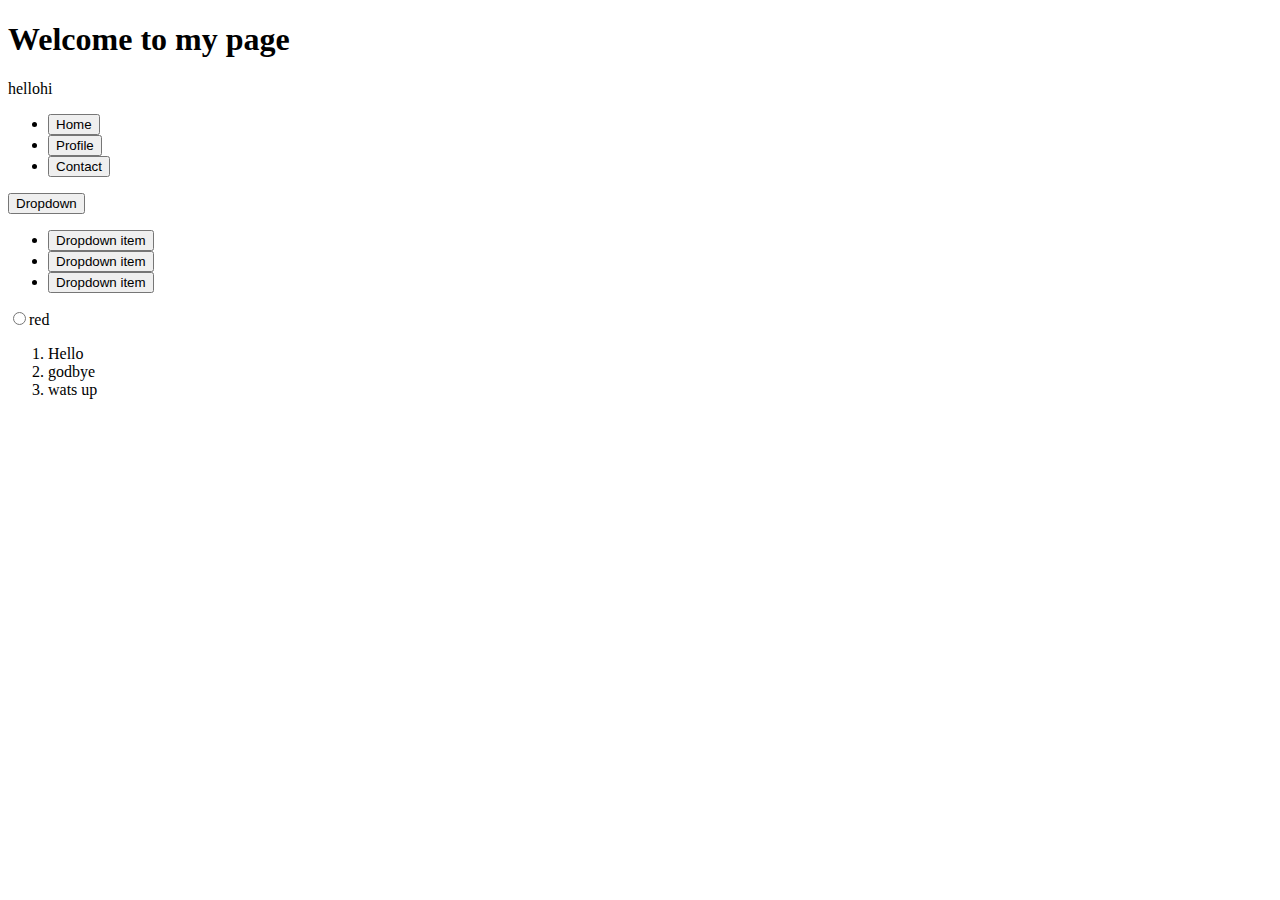
==== index.html @ dceefe68 "Added all files" ====
<!DOCTYPE html>
<html lang="en">
<head>
    <title>Home</title>
    <link rel="stylesheet" href="StyleSheet1.css">
    <script src="JavaScript.js"></script>
    <!--bootstrap-->
    <script src="https://cdn.jsdelivr.net/npm/bootstrap@5.3.0-alpha3/dist/js/bootstrap.bundle.min.js" integrity="sha384-ENjdO4Dr2bkBIFxQpeoTz1HIcje39Wm4jDKdf19U8gI4ddQ3GYNS7NTKfAdVQSZe" crossorigin="anonymous"></script>
    <link href="https://cdn.jsdelivr.net/npm/bootstrap@5.3.0-alpha3/dist/css/bootstrap.min.css" rel="stylesheet" integrity="sha384-KK94CHFLLe+nY2dmCWGMq91rCGa5gtU4mk92HdvYe+M/SXH301p5ILy+dN9+nJOZ" crossorigin="anonymous">
</head>
<body>
    <h1>Welcome to my page</h1>

    <div class="table">
        <table>
            <tr>hello</tr>
            <tr>hi </tr>
        </table>
    </div>
    <!--bootstrap eg...-->
    <ul class="nav nav-pills nav-fill gap-2 p-1 small bg-primary rounded-5 shadow-sm" id="pillNav2" role="tablist" style="--bs-nav-link-color: var(--bs-white); --bs-nav-pills-link-active-color: var(--bs-primary); --bs-nav-pills-link-active-bg: var(--bs-white);">
        <li class="nav-item" role="presentation">
            <button class="nav-link active rounded-5" id="home-tab2" data-bs-toggle="tab" type="button" role="tab" aria-selected="true">Home</button>
        </li>
        <li class="nav-item" role="presentation">
            <button class="nav-link rounded-5" id="profile-tab2" data-bs-toggle="tab" type="button" role="tab" aria-selected="false">Profile</button>
        </li>
        <li class="nav-item" role="presentation">
            <button class="nav-link rounded-5" id="contact-tab2" data-bs-toggle="tab" type="button" role="tab" aria-selected="false">Contact</button>
        </li>
    </ul>
    <div class="dropdown">
        <button class="btn btn-primary dropdown-toggle" type="button" data-bs-toggle="dropdown" aria-expanded="false">
            Dropdown
        </button>
        <ul class="dropdown-menu">
            <li><button class="dropdown-item" type="button">Dropdown item</button></li>
            <li><button class="dropdown-item" type="button">Dropdown item</button></li>
            <li><button class="dropdown-item" type="button">Dropdown item</button></li>
        </ul>
    </div>
    <div>
        <input name="color" type="radio" value="red">red
    </div>
    <ol>
        <li>Hello</li>
        <li>godbye</li>
        <li>wats up</li>

    </ol>

</body>
</html>
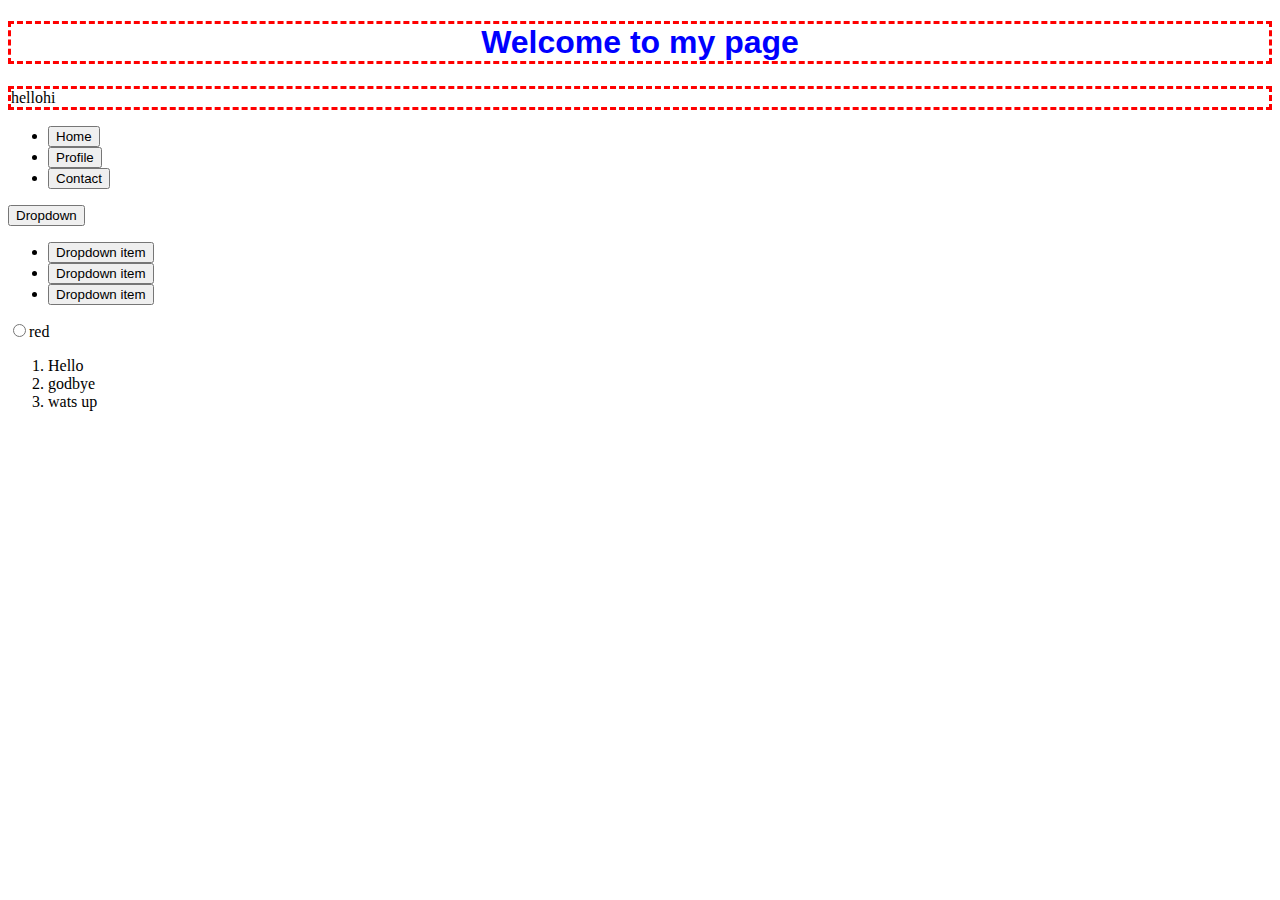
==== commit 7bf26813: "testing" ====
--- a/index.html
+++ b/index.html
@@ -14,7 +14,7 @@
     <div class="table">
         <table>
             <tr>hello</tr>
-            <tr>hi </tr>
+            <tr>hi</tr>
         </table>
     </div>
     <!--bootstrap eg...-->
--- a/StyleSheet1.css
+++ b/StyleSheet1.css
@@ -0,0 +1,39 @@
+﻿h1 {
+    font-family:'Franklin Gothic Medium', 'Arial Narrow', Arial, sans-serif;
+    color: blue; 
+    border:3px dashed red;
+    text-align:center;
+}
+/*div{
+    width:400px;
+    height:400px;
+
+    background-color:red;
+   
+}*/
+.table {
+    border: 3px dashed red;
+    animation: blinker 0.6s linear infinite;
+}
+
+
+@keyframes blinker {
+    50% {
+        opacity: 0;
+    }
+}
+/*use for sreensize to change design*/
+/*@media (min_)*/
+
+/*#grid {
+    display:grid;
+    grid-column:auto;
+    grid-row:10px;
+    
+}*/
+
+/*flexbox and grid used to make everything wrap around if screen smaller*/
+/*#container {
+    display:flex;
+    flex-wrap: wrap;
+}*/